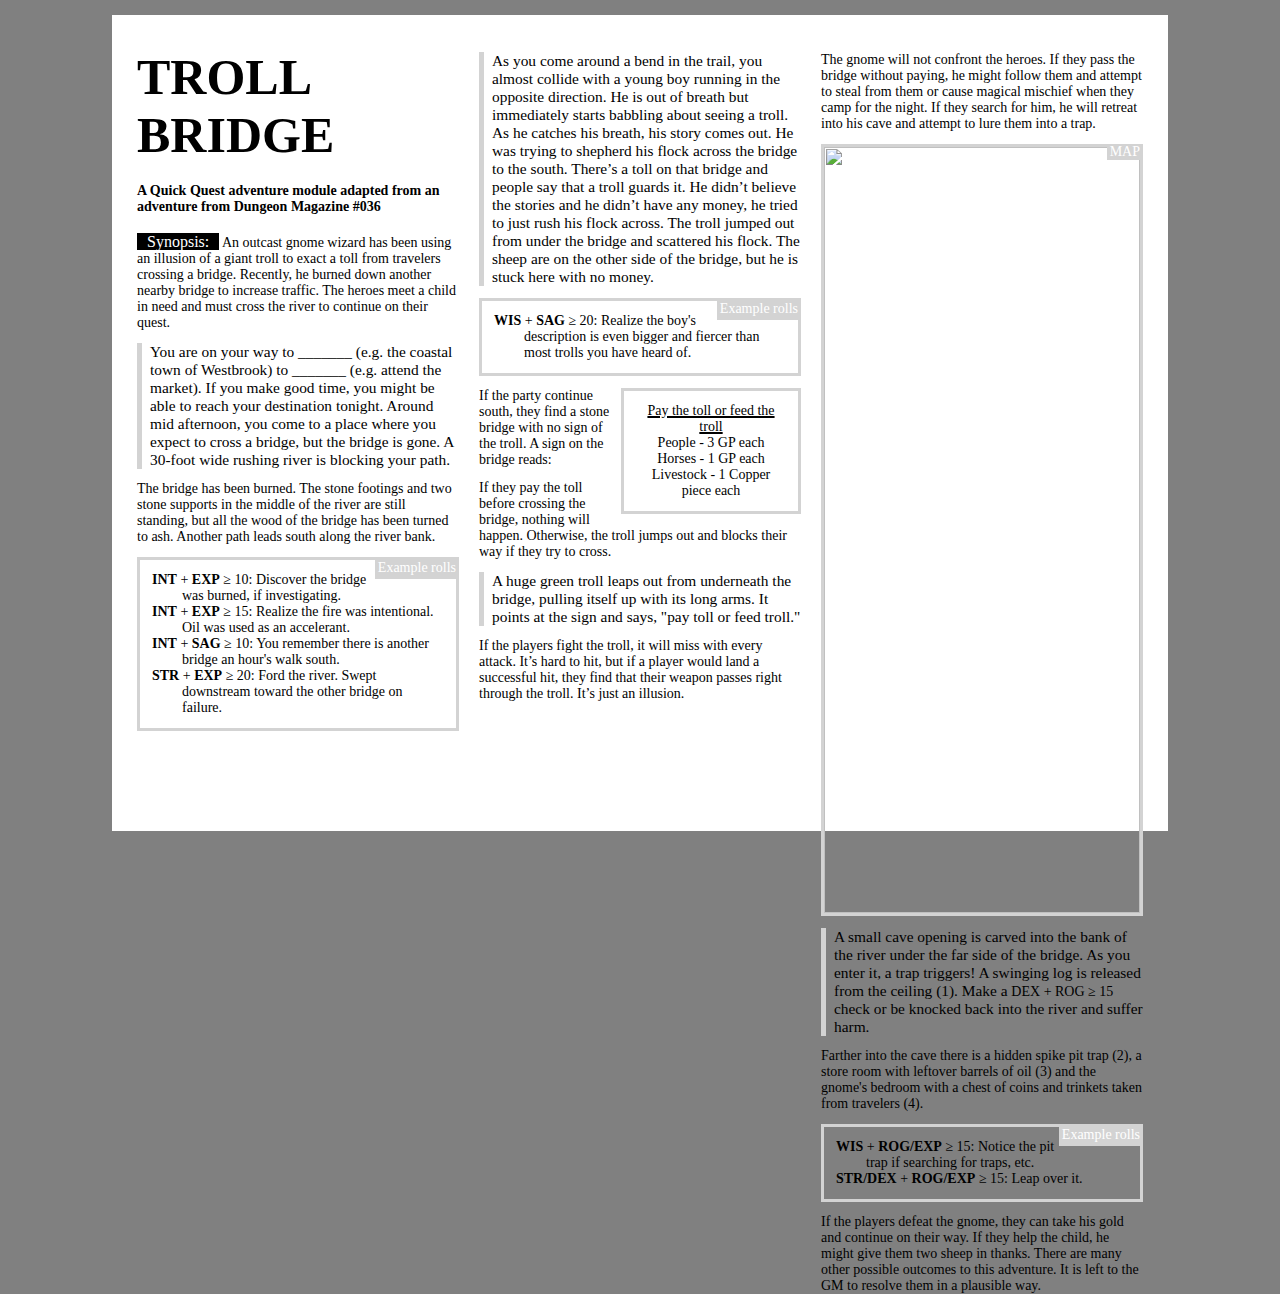
==== troll_bridge.html @ 89cbb150 "initial-commit" ====
<html>
<head>
    <meta charset="UTF-8">
    <link rel="stylesheet" type="text/css" href="http://yui.yahooapis.com/3.18.1/build/cssreset/cssreset-min.css">
    <link rel="stylesheet" type="text/css" href="core.css" />
    <link rel="stylesheet" type="text/css" href="module.css" />
    <title>Quick Quest Adventure Module: Troll Bridge</title>
</head>
<body>
    <page>
        <div class="appendix-container">
            <div>
                <h1>Troll Bridge</h1>
                <h4>
                    A Quick Quest adventure module adapted from an adventure from Dungeon Magazine #036
                </h4>
                <p><span class="h3">Synopsis:</span> An outcast gnome wizard has been using an illusion of a giant troll to exact a toll from travelers crossing a bridge. Recently, he burned down another nearby bridge to increase traffic. The heroes meet a child in need and must cross the river to continue on their quest.</p>
                <p class="player-text">You are on your way to _______ (e.g. the coastal town of Westbrook) to _______ (e.g. attend the market). If you make good time, you might be able to reach your destination tonight. Around mid afternoon, you come to a place where you expect to cross a bridge, but the bridge is gone. A 30-foot wide rushing river is blocking your path.</p>
                <p>The bridge has been burned. The stone footings and two stone supports in the middle of the river are still standing, but all the wood of the bridge has been turned to ash. Another path leads south along the river bank.</p>
                <div class="rolls">
                    <p><em>INT</em> + <em>EXP</em> &ge; 10: Discover the bridge was burned, if investigating.</p>
                    <p><em>INT</em> + <em>EXP</em> &ge; 15: Realize the fire was intentional. Oil was used as an accelerant.</p>
                    <p><em>INT</em> + <em>SAG</em> &ge; 10: You remember there is another bridge an hour's walk south.</p>
                    <p><em>STR</em> + <em>EXP</em> &ge; 20: Ford the river. Swept downstream toward the other bridge on failure.</p>
                </div>
            </div>
            <div>
                <p class="player-text">As you come around a bend in the trail, you almost collide with a young boy running in the opposite direction. He is out of breath but immediately starts babbling about seeing a troll. As he catches his breath, his story comes out. He was trying to shepherd his flock across the bridge to the south. There’s a toll on that bridge and people say that a troll guards it. He didn’t believe the stories and he didn’t have any money, he tried to just rush his flock across. The troll jumped out from under the bridge and scattered his flock. The sheep are on the other side of the bridge, but he is stuck here with no money.</p>
                <div class="rolls">
                    <p><em>WIS</em> + <em>SAG</em> &ge; 20: Realize the boy's description is even bigger and fiercer than most trolls you have heard of.</p>
                </div>
                <div class="sign" style="width: 150px; float: right;">
                    <u>Pay the toll or feed the troll</u><br />
                    People - 3 GP each<br />
                    Horses - 1 GP each<br />
                    Livestock - 1 Copper piece each
                </div>
                <p>If the party continue south, they find a stone bridge with no sign of the troll. A sign on the bridge reads:</p>
                <p>If they pay the toll before crossing the bridge, nothing will happen. Otherwise, the troll jumps out and blocks their way if they try to cross.</p>
                <p class="player-text">A huge green troll leaps out from underneath the bridge, pulling itself up with its long arms. It points at the sign and says, "pay toll or feed troll."</p>
                <p>If the players fight the troll, it will miss with every attack. It’s hard to hit, but if a player would land a successful hit, they find that their weapon passes right through the troll. It’s just an illusion.</p>
            </div>
            <div>
                <p>The gnome will not confront the heroes. If they pass the bridge without paying, he might follow them and attempt to steal from them or cause magical mischief when they camp for the night. If they search for him, he will retreat into his cave and attempt to lure them into a trap.</p>
                <div class="map">
                    <img src="troll_bridge_map.png" />
                </div>
                <p class="player-text">A small cave opening is carved into the bank of the river under the far side of the bridge. As you enter it, a trap triggers! A swinging log is released from the ceiling (1). Make a <span class="normal-text">DEX + ROG &ge; 15</span> check or be knocked back into the river and suffer harm.</p>
                <p>Farther into the cave there is a hidden spike pit trap (2), a store room with leftover barrels of oil (3) and the gnome's bedroom with a chest of coins and trinkets taken from travelers (4).</p>
                <div class="rolls">
                    <p><em>WIS</em> + <em>ROG/EXP</em> &ge; 15: Notice the pit trap if searching for traps, etc.</p>
                    <p><em>STR/DEX</em> + <em>ROG/EXP</em> &ge; 15: Leap over it.</p>
                </div>
                <p>If the players defeat the gnome, they can take his gold and continue on their way. If they help the child, he might give them two sheep in thanks. There are many other possible outcomes to this adventure. It is left to the GM to resolve them in a plausible way.</p>
            </div>
        </div>
    </page>
</body>
</html>
---- core.css ----
@media print {
    html {
        background-color: white !important;
        padding: 0 !important;
        margin: 0 !important;
    }
    body {
        padding: 0 !important;
        margin: 0 !important;
    }
    page {
        margin: 0 !important;
    }

    .success-check-container:before {
        background-color: lightgray;
    }

    span.bullet {
        background-color: lightgray;
    }

    h3 {
        background-color: black;
    }
}

html {
    background-color: gray;
    letter-spacing: 0em;
}

body {
    font-family: Noto Sans;
}

page {
    box-sizing: border-box;
    display: block;
    background-color: white;
    width: 11in;
    height: 8.5in;
    margin: 15px auto;
    display: flex;
    flex-wrap: nowrap;
    align-items: stretch;
    font-size: 14px;
}

h1 {
    font-family: Londrina Solid;
    text-transform: uppercase;
    font-size: 50px;
    margin: 8px;
}

.header-container > h1 {
    margin-right: 12px;
    flex-shrink: 0;
}

.header-icon {
    height: 60px;
    flex-shrink: 0;
}

.section {
    display: flex;
    flex-direction: column;
}

.header-container {
    font-family: Londrina Solid;
    flex-grow: 0;
    display: flex;
    flex-direction: row;
    align-items: center;
    padding-left: 8px;
}

.column-container {
    flex-grow: 1;
    display: flex;
    flex-wrap: nowrap;
    align-items: stretch;
}

.row-container {
    display: flex;
    flex-direction: column;
    align-items: stretch;
    height: 100%;
}

.rules-container {
    border: 5px solid lightgray;
    border-radius: 10px;
    margin: 10px;
    padding: 10px;
    margin-top: 20px;
}

.rules-container.column {
    width: 100%;
    margin-left: 0;
}
.rules-container.column:first-child {
    margin-left: 10px;
}
.rules-container.column:last-child {
    margin-right: 0;
}

.rules-container.row {
    margin-top: 34px;
    margin-bottom: 0;
}

.rules-container.row:last-child {
    margin-bottom: 10px;
    padding-bottom: 0;
}

.rules-container.row:last-child {
    flex-grow: 1;
}
.rules-container > h2 {
    font-family: Londrina Solid;
    font-size: 21px;
    text-transform: uppercase;
    border-radius: 999px;
    border: 5px solid lightgray;
    background-color: white;
    color: black;
    text-align: center;
    padding: 3px;
    margin-top: -34px;
    margin-bottom: 5px;
}

h3 {
    font-family: Londrina Solid;
    font-size: 16px;
    background-color: black;
    color: white;
    display: inline-block;
    white-space: nowrap;
    padding: 0 10px;
    margin: 6px 0 0 0;
}

.race-table {
    display: flex;
    flex-wrap: wrap;
    justify-content: space-evenly;
    font-family: Londrina Solid;
}

.race-table > div:nth-child(even) {
    width: 53%;
}
.race-table > div:nth-child(odd) {
    width: 47%;
}

ul {
    /* list-style: disc; */
    margin: 6px 0 6px 30px;
}

ul li::before {
    content: " ";
    display: inline-block;
    width: 10px;
    height: 10px;
    margin-left: -15px;
    margin-right: 5px;
    background-color: lightgray;
    border-radius: 99px;
}

span.bullet {
    border-radius: 99px;
    background-color: lightgray;
    color: white;
    display: inline-block;
    width: 24px;
    height: 24px;
    line-height: 24px;
    vertical-align: baseline;
    text-indent: 0;
    margin: 0 6px -4px 0;
    text-align: center;
}

p {
    margin: 12px 0;
}
.list-container p {
    text-indent: -30px;
    margin: 12px 0 12px 30px;
}

p:last-child {
    margin-bottom: 0;
}
ul:last-child {
    margin-bottom: 0;
}

em {
    font-family: Londrina Solid;
    text-transform: uppercase;
    font-weight: bold;
    font-style: normal;
}
.image-table {
    width: 100%;
}
.floating-info {
    width: 178px;
    border: 3px solid lightgray;
    float: right;
    margin-right: -20px;
    margin-top: 2px;
    margin-bottom: -2px;
    background-color: white;
    font-size: 12px;
    padding: 2px 1px 2px 4px;
}

.subheading {
    flex-grow: 1;
    flex-shrink: 1;
    padding-right: 20px;
}

.success-check-container {
    border: 3px solid lightgray;
    padding: 12px;
    text-align: center;
    position: relative;
}

.success-check-container > div {
    display: flex;
    flex-direction: row;
    align-items: center;
    justify-content: center;
    font-size: 16px;
}

.success-check-container:before {
    content: "success check";
    text-transform: uppercase;
    position: absolute;
    right: 0;
    top: 0;
    padding: 0 0 0 3px;
    margin: -3px 0 0 0;
    color: white;
    background-color: lightgray;
    font-family: Londrina Solid;
    font-size: 14px;
}
 
.d20-icon {
    margin: 4px;
}
.d20-icon > img {
    height: 2em;
}
.d20-icon > figcaption {
    font-family: Londrina Solid;
    font-size: 12px;
}

/* ******************************************************** */

.character-sheet-container {
    display: flex;
    flex-direction: row;
    align-items: stretch;
    width: 100%;
}

.divider {
    width: 4px;
}

.character-sheet {
    flex-grow: 1;
    flex-basis: 0;
    font-family: Londrina Solid;
    margin: 10px 10px 10px 0;
    display: flex;
    flex-direction: column;
}

.character-sheet:first-child {
    margin: 10px;
}

.char-sheet-heading {
    width: 100%;
    background-color: lightgray;
    padding-top: 12px;
    display: flex;
    flex-direction: row;
}

.char-sheet-heading > *:first-child {
    flex-grow: 1;
}

.field-row {
    display: flex;
    flex-direction: row;
}

.field {
    background-color: white;
    border-radius: 999px;
    margin: 0 0 12px 12px;
    height: 24px;
    padding: 4px 8px;
    text-transform: uppercase;
    color: lightgray;
}
    
.field-row .field {
    flex-grow: 6;
    flex-basis: 0;

    display: flex;
    align-items: end;
}

.resolve {
    height: 70px;
    width: 128px;
    padding: 0;
    margin-right: 15px;
    text-align: center;
    border-radius: 15px;

    padding-bottom: 7px;

    display: flex;
    flex-direction: column;
    justify-content: center;
    align-items: center;
}

.resolve h3 {
    margin: 0;
    margin-top: -9px;
}

.slash {
    height: 90%;
    width: 4px;
    background-color: lightgray;
    transform: rotate(20deg);
    margin: 5px 8px 0 12px;
}

.flex-vertical {
    display: flex;
    flex-direction: column;
}

.flex-horizontal {
    display: flex;
    flex-direction: row;
}

.attributes-table {
    width: 100%;
    margin: 20px 0;
}

.items-container {
    display: flex;
    flex-direction: column;
    flex-wrap: wrap;
    flex-grow: 1;
    margin-bottom: -15px;
}

.item {
    border: 5px solid lightgray;
    border-radius: 10px;
    margin: 0 0 15px 10px;
    flex-grow: 1;
}

.item:first-child {
    margin-left: 0;
}

.item h3 {
    margin: 0;
    border-left: 6px solid white;
    border-right: 6px solid white;
    margin-top: -12px;
}

/* ************************************************** */

.appendix-container {
    width: 100%;
    height: 100%;
    padding: 15px;
    box-sizing: border-box;
    display: flex;
    flex-direction: row;
    align-items: stretch;
}

.appendix-container > div {
    flex-basis: 0;
    flex-grow: 1;
    margin: 10px;
}

.spell-section-heading {
    background-color: black;
    width: 100%;
    
    display: flex;
    justify-content: space-between;
    
    vertical-align: baseline;

    font-family: Londrina Solid;
}

.spell-section-heading span {
    background-color: white;
    color: black;
    padding: 2px 6px;
    box-sizing:border-box;
    border-radius: 999px;
    margin-right: 8px;
}

.spell-section-heading > * {
    margin: 0;
    padding-top: 8px;
    padding-bottom: 8px;
    text-transform: uppercase;
}

span.h3 {
    font-family: Londrina Solid;
    font-size: 16px;
    background-color: black;
    color: white;
    white-space: nowrap;
    padding: 0 10px;
    margin: 6px 0 0 0;
}

.appendix-container .rules-container {
    margin-top: 35px;
}
---- module.css ----
h1 {
    margin-left: 0;
    margin-right: 0;
}

h4 {
    font-family: Londrina Solid;
}

p.player-text {
    font-family: Londrina Solid;
    font-size: 1.1em;
    border-left: 5px solid lightgray;
    padding-left: 8px;
}

.rolls {
    border: 3px solid lightgray;
    padding: 12px;
    position: relative;
}

.rolls:before {
    content: "Example rolls";
    font-family: Londrina Solid;
    background-color: lightgray;
    color: white;
    padding: 0 0 3px 3px;
    margin: -12px -12px 0 0;
    float: right;
    
}

.rolls p {
    text-indent: -30px;
    margin: 0 0 0 30px;
}

.sign {
    margin-top: 12px;
    border: 3px solid lightgray;
    padding: 12px;
    font-family: Londrina Solid;
    text-align: center;
}

u {
    text-decoration-thickness: 2px;
}

.map {
    border: 3px solid lightgray;
    position: relative;
}

.map img {
    width: 100%;
}

.map:after {
    content: "map";
    text-transform: uppercase;
    position: absolute;
    right: 0;
    top: 0;
    padding: 0 0 0 3px;
    margin: -3px 0 0 0;
    color: white;
    background-color: lightgray;
    font-family: Londrina Solid;
    font-size: 14px;
}

.normal-text {
    font-family: Noto Sans;
    font-size: 14px;
}
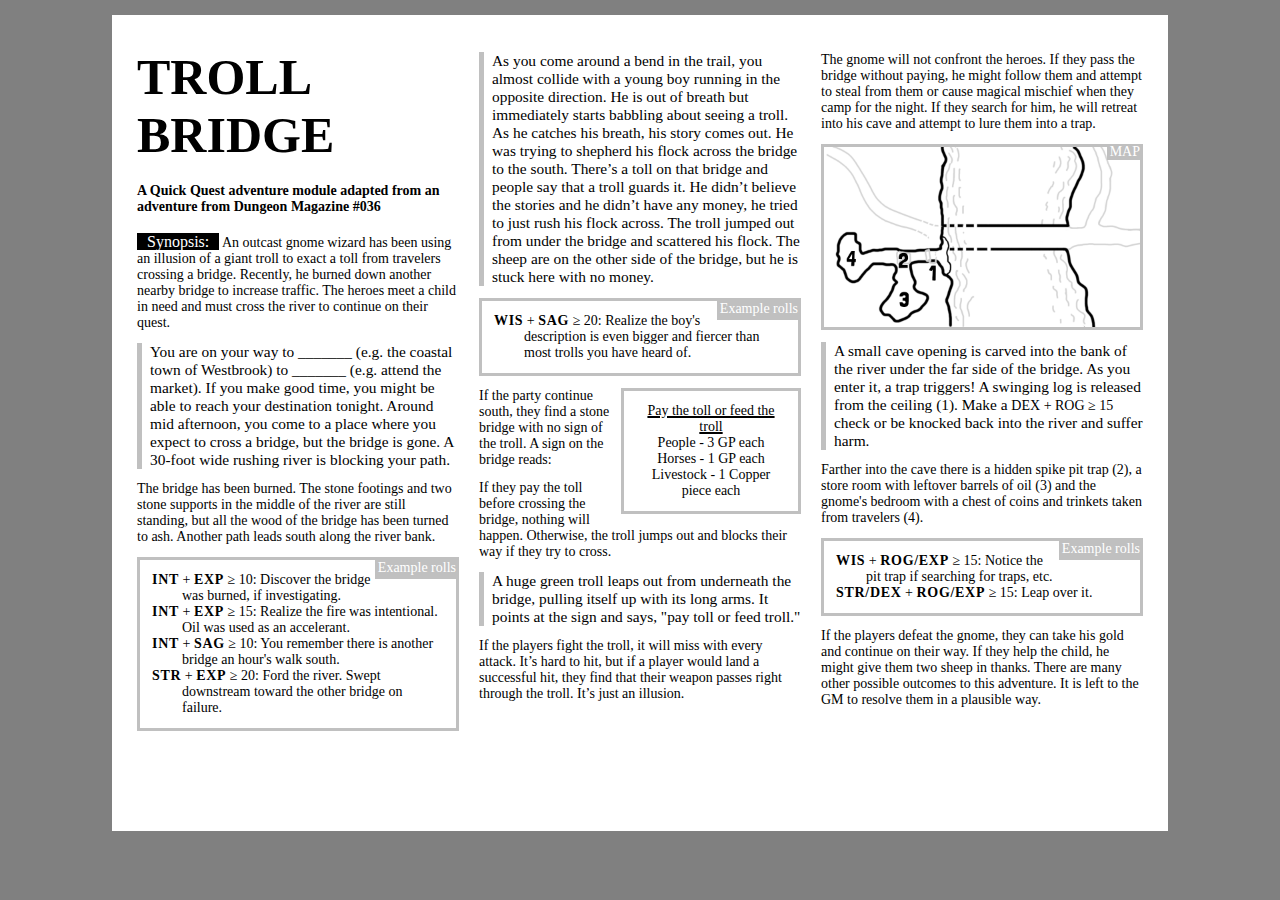
==== commit 4a354e23: "changed color+spacing for better printing" ====
--- a/troll_bridge.html
+++ b/troll_bridge.html
@@ -43,7 +43,7 @@
             <div>
                 <p>The gnome will not confront the heroes. If they pass the bridge without paying, he might follow them and attempt to steal from them or cause magical mischief when they camp for the night. If they search for him, he will retreat into his cave and attempt to lure them into a trap.</p>
                 <div class="map">
-                    <img src="troll_bridge_map.png" />
+                    <img src="images/troll_bridge_map.png" />
                 </div>
                 <p class="player-text">A small cave opening is carved into the bank of the river under the far side of the bridge. As you enter it, a trap triggers! A swinging log is released from the ceiling (1). Make a <span class="normal-text">DEX + ROG &ge; 15</span> check or be knocked back into the river and suffer harm.</p>
                 <p>Farther into the cave there is a hidden spike pit trap (2), a store room with leftover barrels of oil (3) and the gnome's bedroom with a chest of coins and trinkets taken from travelers (4).</p>
--- a/core.css
+++ b/core.css
@@ -1,3 +1,8 @@
+:root {
+  --accent-color: silver;
+  --bg-dark: black;
+}
+
 @media print {
     html {
         background-color: white !important;
@@ -13,15 +18,15 @@
     }
 
     .success-check-container:before {
-        background-color: lightgray;
+        background-color: var(--accent-color);
     }
 
     span.bullet {
-        background-color: lightgray;
+        background-color: var(--accent-color);
     }
 
     h3 {
-        background-color: black;
+        background-color: var(--bg-dark);
     }
 }
 
@@ -93,7 +98,7 @@
 }
 
 .rules-container {
-    border: 5px solid lightgray;
+    border: 5px solid var(--accent-color);
     border-radius: 10px;
     margin: 10px;
     padding: 10px;
@@ -129,7 +134,7 @@
     font-size: 21px;
     text-transform: uppercase;
     border-radius: 999px;
-    border: 5px solid lightgray;
+    border: 5px solid var(--accent-color);
     background-color: white;
     color: black;
     text-align: center;
@@ -141,7 +146,7 @@
 h3 {
     font-family: Londrina Solid;
     font-size: 16px;
-    background-color: black;
+    background-color: var(--bg-dark);
     color: white;
     display: inline-block;
     white-space: nowrap;
@@ -175,13 +180,13 @@
     height: 10px;
     margin-left: -15px;
     margin-right: 5px;
-    background-color: lightgray;
+    background-color: var(--accent-color);
     border-radius: 99px;
 }
 
 span.bullet {
     border-radius: 99px;
-    background-color: lightgray;
+    background-color: var(--accent-color);
     color: white;
     display: inline-block;
     width: 24px;
@@ -213,13 +218,14 @@
     text-transform: uppercase;
     font-weight: bold;
     font-style: normal;
+    letter-spacing: 0.05em;
 }
 .image-table {
     width: 100%;
 }
 .floating-info {
     width: 178px;
-    border: 3px solid lightgray;
+    border: 3px solid var(--accent-color);
     float: right;
     margin-right: -20px;
     margin-top: 2px;
@@ -236,7 +242,7 @@
 }
 
 .success-check-container {
-    border: 3px solid lightgray;
+    border: 3px solid var(--accent-color);
     padding: 12px;
     text-align: center;
     position: relative;
@@ -259,7 +265,7 @@
     padding: 0 0 0 3px;
     margin: -3px 0 0 0;
     color: white;
-    background-color: lightgray;
+    background-color: var(--accent-color);
     font-family: Londrina Solid;
     font-size: 14px;
 }
@@ -303,7 +309,7 @@
 
 .char-sheet-heading {
     width: 100%;
-    background-color: lightgray;
+    background-color: var(--accent-color);
     padding-top: 12px;
     display: flex;
     flex-direction: row;
@@ -325,7 +331,7 @@
     height: 24px;
     padding: 4px 8px;
     text-transform: uppercase;
-    color: lightgray;
+    color: var(--accent-color);
 }
     
 .field-row .field {
@@ -360,7 +366,7 @@
 .slash {
     height: 90%;
     width: 4px;
-    background-color: lightgray;
+    background-color: var(--accent-color);
     transform: rotate(20deg);
     margin: 5px 8px 0 12px;
 }
@@ -389,7 +395,7 @@
 }
 
 .item {
-    border: 5px solid lightgray;
+    border: 5px solid var(--accent-color);
     border-radius: 10px;
     margin: 0 0 15px 10px;
     flex-grow: 1;
@@ -425,7 +431,7 @@
 }
 
 .spell-section-heading {
-    background-color: black;
+    background-color: var(--bg-dark);
     width: 100%;
     
     display: flex;
@@ -455,7 +461,7 @@
 span.h3 {
     font-family: Londrina Solid;
     font-size: 16px;
-    background-color: black;
+    background-color: var(--bg-dark);
     color: white;
     white-space: nowrap;
     padding: 0 10px;
--- a/module.css
+++ b/module.css
@@ -10,12 +10,12 @@
 p.player-text {
     font-family: Londrina Solid;
     font-size: 1.1em;
-    border-left: 5px solid lightgray;
+    border-left: 5px solid var(--accent-color);
     padding-left: 8px;
 }
 
 .rolls {
-    border: 3px solid lightgray;
+    border: 3px solid var(--accent-color);
     padding: 12px;
     position: relative;
 }
@@ -23,7 +23,7 @@
 .rolls:before {
     content: "Example rolls";
     font-family: Londrina Solid;
-    background-color: lightgray;
+    background-color: var(--accent-color);
     color: white;
     padding: 0 0 3px 3px;
     margin: -12px -12px 0 0;
@@ -38,7 +38,7 @@
 
 .sign {
     margin-top: 12px;
-    border: 3px solid lightgray;
+    border: 3px solid var(--accent-color);
     padding: 12px;
     font-family: Londrina Solid;
     text-align: center;
@@ -49,7 +49,7 @@
 }
 
 .map {
-    border: 3px solid lightgray;
+    border: 3px solid var(--accent-color);
     position: relative;
 }
 
@@ -66,7 +66,7 @@
     padding: 0 0 0 3px;
     margin: -3px 0 0 0;
     color: white;
-    background-color: lightgray;
+    background-color: var(--accent-color);
     font-family: Londrina Solid;
     font-size: 14px;
 }
